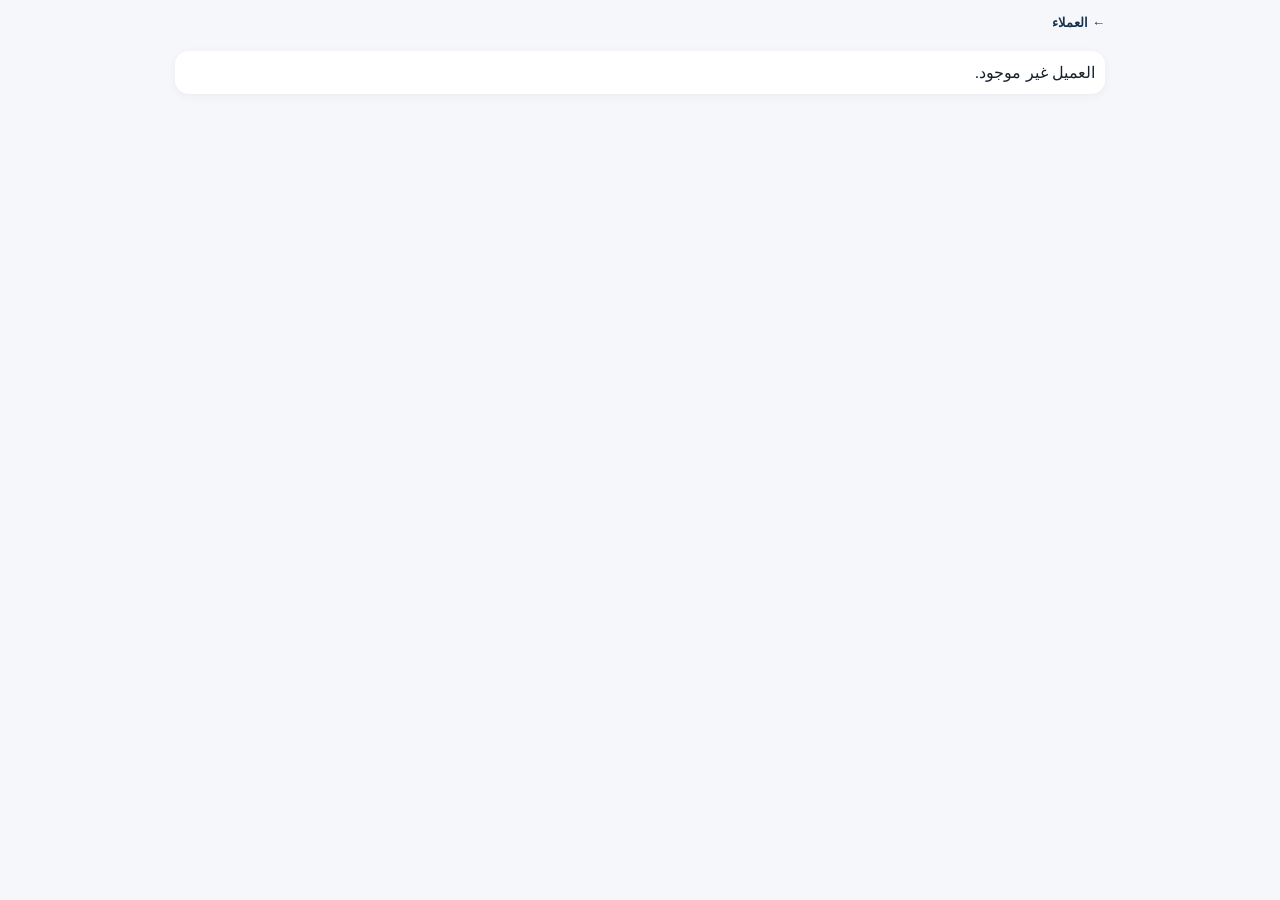
==== customer.html @ 2e3c874b "Add files via upload" ====
<!doctype html><html lang="ar" dir="rtl"><head><meta charset="utf-8"><meta name="viewport" content="width=device-width,initial-scale=1"><meta name="theme-color" content="#001b4d"><link rel="manifest" href="manifest.json?v=11.4.1"><link rel="icon" type="image/png" sizes="192x192" href="icon-192-v11-4-1.png"><link rel="apple-touch-icon" href="icon-192-v11-4-1.png"><title>ملف العميل 360°</title><link rel="stylesheet" href="style.css"></head><body><main class="page"><a class="back" href="customers.html">← العملاء</a><div id="customerProfile"></div></main><script src="notif-shared.js"></script><script src="app.js"></script><script src="workshop-mini-enhancements.js"></script></body></html>
---- style.css ----
*{box-sizing:border-box}body{margin:0;font-family:Arial,sans-serif;background:#f5f7fa;color:#18212b}header{background:linear-gradient(135deg,#17324d,#245a7a);color:#fff;padding:20px}.brand{max-width:950px;margin:auto;display:flex;gap:12px;align-items:center}.brand-logo{width:44px;height:44px;border-radius:11px;flex:0 0 auto;display:block}.brand h1{margin:0;font-size:24px}.brand p{margin:4px 0 0;opacity:.85}main{max-width:950px;margin:auto;padding:16px}.page{max-width:950px}.back{display:inline-block;margin-bottom:12px;color:#17324d;text-decoration:none;font-weight:bold}.page-head,.dash-head{display:flex;align-items:center;justify-content:space-between;gap:10px}.grid{display:grid;grid-template-columns:repeat(2,1fr);gap:12px;margin-top:14px}.card,.panel,.report,.dashboard,.profile,.item,.form{background:#fff;border-radius:14px;box-shadow:0 2px 10px #0000000d}.card{display:flex;flex-direction:column;text-align:center;align-items:center;gap:10px;padding:20px 12px;text-decoration:none;color:inherit;box-shadow:0 4px 14px #00000014;transition:transform .12s,box-shadow .12s}.card:hover{transform:translateY(-2px);box-shadow:0 8px 20px #00000022}.card:active{transform:scale(.98)}.card i{font-style:normal;font-size:28px;flex:0 0 auto;width:58px;height:58px;display:flex;align-items:center;justify-content:center;background:#eef3f7;border-radius:16px}.card-full{grid-column:1/-1;flex-direction:row;text-align:right}.card-accent-blue i{background:linear-gradient(135deg,#3a7bd5,#2a5298);color:#fff}.card-accent-teal i{background:linear-gradient(135deg,#11998e,#2fce7a);color:#fff}.card-accent-orange i{background:linear-gradient(135deg,#f7971e,#e85d04);color:#fff}.card-accent-green i{background:linear-gradient(135deg,#3a7d1f,#8bc34a);color:#fff}.card-accent-purple i{background:linear-gradient(135deg,#7b2ff7,#4a00e0);color:#fff}
.card-accent-gold i{background:linear-gradient(135deg,#e8a13a,#c77d0e);color:#fff}
.treasury-balance{background:linear-gradient(135deg,#17324d,#0c1c2c);color:#fff;border-radius:14px;padding:18px;text-align:center;margin-bottom:14px}
.treasury-balance span{display:block;font-size:13px;opacity:.8;margin-bottom:4px}
.treasury-balance b{font-size:28px}
.treasury-balance.negative{background:linear-gradient(135deg,#8a1f1f,#4d0e0e)}
.treasury-actions{background:#f7f9fb;border-radius:10px;padding:10px;margin-bottom:14px}
.treasury-actions .actions{display:flex;gap:8px;margin-top:8px}
.treasury-actions .actions button{flex:1}
.treasury-list-title{margin:14px 0 8px;font-size:15px}
.treasury-row{display:grid;grid-template-columns:1fr auto auto;align-items:center;gap:8px;background:#fff;border:1px solid #e2e6eb;border-radius:10px;padding:10px 12px;margin-bottom:8px}
.treasury-row-main{display:flex;flex-direction:column;gap:2px;min-width:0}
.treasury-row-main small{color:#687583;font-size:11px}
.treasury-row-amount{font-weight:bold;white-space:nowrap}
.treasury-row-amount.in{color:#1e8a4c}
.treasury-row-amount.out{color:#b3261e}
.treasury-row-actions{display:flex;gap:4px}.card-text{min-width:0;flex:1 1 auto}.card b{font-size:17px;display:block;margin-bottom:2px}.card span{color:#687583;line-height:1.5;font-size:13px}.dashboard,.report{padding:14px;margin-bottom:14px}.stats{display:grid;grid-template-columns:repeat(4,1fr);gap:8px}.stat{background:#f6f8fa;border-radius:10px;padding:10px}.stat b{display:block;font-size:18px}.stat span{font-size:12px;color:#687583}.primary,.secondary,.icon-btn{border:0;border-radius:9px;padding:11px 14px;cursor:pointer;text-decoration:none;font-weight:bold;font-family:inherit}.primary{background:#17324d;color:#fff}.secondary,.icon-btn{background:#e9eef3;color:#18212b}.form{padding:15px;margin:14px 0}.form-grid{display:grid;grid-template-columns:repeat(2,1fr);gap:10px}.form-grid .wide{grid-column:1/-1}label{display:grid;gap:5px;font-weight:bold;font-size:14px}small{font-weight:normal;color:#75808a}input,select,textarea{width:100%;padding:11px;border:1px solid #d3dae1;border-radius:8px;font:inherit;background:#fff}textarea{min-height:70px;resize:vertical}.actions{display:grid;grid-template-columns:1fr 1fr;gap:8px;margin-top:12px}.search{margin:10px 0}.item{padding:14px;margin:9px 0}.item-head{display:flex;justify-content:space-between;gap:8px;align-items:center}.badge{background:#edf1f4;border-radius:20px;padding:4px 9px;font-size:12px}.profile{padding:16px}.profile-grid,.calc-grid{display:grid;grid-template-columns:repeat(2,1fr);gap:9px}.kv{background:#f7f9fb;border-radius:9px;padding:10px}.kv b{display:block;color:#6b7783;font-size:12px;margin-bottom:3px}.calc,.parts-box,.panel{background:#f7f9fb;border-radius:11px;padding:12px;margin-top:12px}.part-add{display:grid;grid-template-columns:2fr 1fr auto;gap:8px}.part-row{display:grid;grid-template-columns:2fr 1fr 1fr auto;gap:7px;align-items:center;margin-top:7px}.filters{display:grid;grid-template-columns:2fr 1fr;gap:8px}.settings-grid{display:grid;grid-template-columns:repeat(2,1fr);gap:12px}.panel{background:#fff}.inline{display:grid;grid-template-columns:1fr auto;gap:7px}.setting-row{display:flex;justify-content:space-between;gap:7px;align-items:center;padding:8px 0;border-bottom:1px solid #edf0f2}.hidden{display:none}.notice{background:#fff3cd;padding:12px;border-radius:9px}.hint{color:#687583;font-size:13px}.photo{max-width:180px;max-height:160px;border-radius:10px;margin-top:8px}.danger{color:#a11}.success{color:#18794e}.money{font-weight:bold;font-size:18px}@media(max-width:650px){.form-grid,.stats,.settings-grid,.profile-grid,.calc-grid{grid-template-columns:1fr}.actions{grid-template-columns:1fr}.filters{grid-template-columns:1fr}.part-add{grid-template-columns:1fr 1fr}.part-row{grid-template-columns:1fr 1fr}.page-head{align-items:flex-start}}

.address-note{background:#f1f5f8;border-radius:8px;padding:8px;font-size:13px;color:#657381;margin:6px 0}.compact-actions{display:flex;gap:6px;flex-wrap:wrap;align-items:center}.village-box{display:flex;gap:6px;flex-wrap:wrap;padding:8px 0}.village-chip{background:#eef3f7;border-radius:18px;padding:5px 8px;font-size:12px}.village-chip button{border:0;background:transparent;cursor:pointer}.compact-stats{display:grid;grid-template-columns:repeat(2,1fr);gap:6px}.compact-stats .stat{padding:7px;display:flex;align-items:center;justify-content:space-between;gap:6px;text-decoration:none;color:inherit}a.stat{cursor:pointer}.compact-stats .stat b{font-size:15px}.compact-stats .stat span{font-size:11px}.month-table{width:100%;border-collapse:collapse;font-size:13px}.month-table td{padding:7px 6px;border-bottom:1px solid #edf0f2}.month-table td:last-child{text-align:left;font-weight:bold}
.report-click-hint{margin:0 0 8px}
.report-row-clickable{cursor:pointer}
.report-row-clickable:active{opacity:.7}
.report-row-clickable td:first-child{position:relative}
.report-row-clickable td:first-child::after{content:"›";float:left;color:#9aa7b2;font-weight:bold}
.report-detail{margin-top:10px;background:#eef3f7;border-radius:10px;padding:10px}
.report-detail-head{display:flex;align-items:center;justify-content:space-between;gap:8px;margin-bottom:6px}
.report-detail-note{margin-bottom:6px}
.report-detail-list{display:grid;gap:6px;max-height:320px;overflow:auto}
.report-detail-row{display:flex;justify-content:space-between;align-items:center;gap:8px;background:#fff;border-radius:8px;padding:8px 10px;text-decoration:none;color:inherit;font-size:13px}
.report-detail-row.total-row{font-weight:bold;background:#dfe9f2}
.report-mode-toggle{display:flex;gap:6px;margin-bottom:8px;flex-wrap:wrap}
.profile-title{unicode-bidi:plaintext;white-space:normal!important;overflow:visible!important;text-overflow:clip!important;word-break:break-word;max-width:100%!important;line-height:1.25}
.quick-add{background:#eef6ff;border:1px dashed #9fc4e8;border-radius:10px;padding:12px;margin:2px 0 10px;animation:quickAddIn .15s ease-out}
.quick-add h3{margin:0 0 8px;font-size:14px;color:#17324d}
@keyframes quickAddIn{from{opacity:0;transform:translateY(-4px)}to{opacity:1;transform:translateY(0)}}
.select-add{display:grid;grid-template-columns:1fr auto;gap:6px}
.quick-add-btn.quick-add-open{background:#fde2e2;color:#a11}
.report-range{margin-bottom:6px}
.expense-panel{margin-top:14px;border-top:1px solid #edf0f2;padding-top:10px}
.expense-panel summary{cursor:pointer;font-weight:bold;font-size:14px}
.expense-form{margin-top:8px}
.expense-save{margin-top:8px}
.expense-subtitle{font-size:13px;margin:12px 0 6px}
.expense-row{display:grid;grid-template-columns:70px 1fr auto auto auto;gap:8px;align-items:center;background:#f7f9fb;border-radius:8px;padding:7px 8px;margin-top:6px;font-size:12px}
.expense-note{color:#687583;overflow:hidden;text-overflow:ellipsis;white-space:nowrap}

.profile-title{font-size:21px;line-height:1.15;margin:0;white-space:nowrap;overflow:hidden;text-overflow:ellipsis;max-width:55vw}.section-actions{display:flex;gap:6px;align-items:center;justify-content:flex-end;flex-wrap:wrap}.small-btn{padding:7px 9px;font-size:12px;border-radius:8px}.profile .page-head{margin-bottom:10px}.month-table{border-collapse:separate;border-spacing:0 3px}.month-table tr{background:#f7f9fb}.month-table td{padding:8px 9px;border:0}.month-table td:first-child{border-radius:8px 0 0 8px}.month-table td:last-child{border-radius:0 8px 8px 0;text-align:left;min-width:100px}.report .month-table{max-width:560px;margin:auto}.report .month-table td{padding:6px 8px}.report{padding:10px}.compact-stats .stat{min-height:38px}.compact-stats{max-width:600px;margin:auto}.form .page-head{margin-bottom:8px}.form{scroll-margin-top:10px}@media(max-width:650px){.profile-title{font-size:19px;max-width:48vw}.section-actions{gap:4px}.small-btn{padding:6px 8px;font-size:11px}.compact-stats{grid-template-columns:repeat(2,1fr)}}

/* v3.1 compact mobile/work-order improvements */
.request-one-page{padding:12px}.request-top{display:flex;justify-content:space-between;align-items:center;gap:8px;margin-bottom:8px}.request-title{font-size:18px!important;max-width:none}.mini-action{padding:6px 9px!important;font-size:11px!important;border-radius:7px!important}.request-grid{display:grid;grid-template-columns:repeat(2,minmax(0,1fr));gap:6px}.request-grid .kv{padding:7px 8px;min-height:0;font-size:13px}.request-grid .kv b{font-size:10px;margin-bottom:2px}.request-wide{grid-column:1/-1}.request-account,.request-parts{background:#f7f9fb;border-radius:9px;padding:8px}.request-account h3,.request-parts h3{margin:0 0 5px;font-size:14px}.request-account{grid-column:1}.request-parts{grid-column:2}.compact-money{font-size:11px!important}.compact-money td{padding:4px 6px!important}.compact-money td:last-child{min-width:70px!important}.total-row{font-weight:bold}.compact-part{grid-template-columns:1fr auto auto!important;font-size:12px;margin-top:4px!important;background:#fff;border-radius:7px;padding:5px 6px}.empty-inline{font-size:12px;color:#6b7783;padding:4px 0}.request-part-add{grid-template-columns:minmax(0,1fr) 55px auto!important;margin-top:7px}.request-part-add select,.request-part-add input{padding:7px;font-size:11px}.request-part-add button{white-space:nowrap}.request-one-page .compact-actions{gap:4px}.request-one-page .badge{font-size:10px;padding:3px 7px}.profile-title{font-size:18px;max-width:100%;white-space:nowrap;overflow:hidden;text-overflow:ellipsis}.profile .page-head{gap:6px}.compact-actions .primary,.compact-actions .secondary{padding:7px 9px;font-size:11px}.month-table td{padding:5px 7px}.report .month-table{font-size:12px}.dashboard{padding:9px}.dash-head h2{font-size:17px}.grid{gap:9px}.card{padding:15px 10px;gap:8px}.card i{font-size:24px;width:48px;height:48px}.card b{font-size:13px}.card span{font-size:11px}.card-full{flex-direction:row;text-align:right;padding:14px 16px}.item{padding:10px;margin:6px 0}.item-head{gap:5px}.item-head b{font-size:14px}.back{font-size:13px}.page{padding:10px}.page-head h1{font-size:20px;margin:0}.section-actions{gap:4px}.small-btn{padding:6px 8px;font-size:11px}.form{padding:10px}.form-grid{gap:7px}.form-grid label{font-size:12px}.form-grid input,.form-grid select,.form-grid textarea{padding:8px;font-size:12px}.actions{gap:6px}.actions button{padding:8px;font-size:12px}
@media(max-width:650px){.request-grid{grid-template-columns:repeat(2,minmax(0,1fr));gap:5px}.request-account,.request-parts{grid-column:1/-1}.request-parts{display:block}.request-part-add{grid-template-columns:minmax(0,1fr) 48px!important}.request-part-add button{grid-column:1/-1;width:100%}.request-top{align-items:flex-start}.request-title{font-size:17px!important}.profile-title{font-size:17px;max-width:43vw}.compact-actions .primary,.compact-actions .secondary{padding:6px 8px;font-size:10px}.request-one-page .kv{font-size:12px}.request-one-page .kv b{font-size:9px}.request-one-page .request-account,.request-one-page .request-parts{padding:7px}.request-one-page h3{font-size:13px}.compact-part{font-size:11px}.report .month-table td{padding:4px 5px}}

/* v3.2: slightly larger, clean mobile typography + payment/parts controls */
body{font-size:16px;line-height:1.45}
button,input,select,textarea{font-size:inherit}
.pay-close-btn{width:100%;margin-top:8px;padding:9px 10px;border:0;border-radius:8px;background:#17324d;color:#fff;font-weight:bold;cursor:pointer;font-family:inherit}
.request-part-add input{max-width:80px}
@media(max-width:650px){
  .request-one-page .kv{font-size:13px}
  .request-one-page .kv b{font-size:10px}
  .request-one-page h3{font-size:14px}
  .compact-part{font-size:12px}
  .request-part-add select,.request-part-add input{font-size:12px;padding:8px}
  .mini-action{font-size:11px!important;padding:7px 9px!important}
  .hint{font-size:12px}
  .profile-title{font-size:18px;max-width:48vw}
  .page-head h1{font-size:21px}
}

/* v3.2: slightly larger, clean typography + payment/parts controls */
body{font-size:16px;line-height:1.45}
button,input,select,textarea{font-size:inherit}
.pay-close-btn{width:100%;margin-top:8px;padding:9px 10px;border:0;border-radius:8px;background:#17324d;color:#fff;font-weight:bold;cursor:pointer;font-family:inherit}
.request-part-add input{max-width:80px}
@media(max-width:650px){
  .request-one-page .kv{font-size:13px}
  .request-one-page .kv b{font-size:10px}
  .request-one-page h3{font-size:14px}
  .compact-part{font-size:12px}
  .request-part-add select,.request-part-add input{font-size:12px;padding:8px}
  .mini-action{font-size:11px!important;padding:7px 9px!important}
  .hint{font-size:12px}
  .profile-title{font-size:18px;max-width:48vw}
  .page-head h1{font-size:21px}
}

/* v3.3: scheduling + workshop workflow */
.schedule-panel,.workshop-track{background:#f7f9fb;border-radius:10px;padding:9px;margin:9px 0}.schedule-head{display:flex;justify-content:space-between;gap:8px;align-items:center;margin-bottom:6px;font-size:13px}.schedule-head span{color:#687583;font-size:12px}.schedule-table{display:grid;gap:4px}.schedule-row{display:grid;grid-template-columns:90px 55px 1fr;gap:6px;align-items:center;background:#fff;border-radius:7px;padding:6px 8px;font-size:12px}.schedule-header{background:#e9eef3;font-weight:bold;color:#687583}.schedule-row a{font-weight:bold;margin-left:4px}.schedule-empty{font-size:12px;color:#687583;text-align:center}.workshop-track{grid-column:1/-1}.workshop-track h3{margin:0 0 6px;font-size:14px}.workshop-state{display:flex;justify-content:space-between;align-items:center;gap:8px;background:#fff;border-radius:8px;padding:7px 8px;margin-bottom:6px}.workshop-state small{color:#687583}.workshop-actions{display:flex;gap:5px;flex-wrap:wrap}.active-track{background:#17324d;color:#fff}.workshop-pull{margin-top:7px}.workshop-badge{display:inline-block;margin:4px 0}.filters{grid-template-columns:2fr 1fr 1fr}
@media(max-width:650px){.schedule-row{grid-template-columns:68px 42px 1fr;font-size:11px}.schedule-head{font-size:12px}.workshop-actions .mini-action{flex:1 1 auto}.filters{grid-template-columns:1fr}.workshop-track{padding:7px}.workshop-track h3{font-size:13px}}

.settings-anchor,#reportSection{scroll-margin-top:20px}.settings-grid{align-items:start}.setting-list-panel{min-width:0}.setting-list-panel .setting-row{gap:6px}.mini-action{font-size:12px!important;padding:7px 9px!important;white-space:nowrap}.page-head h1{font-size:21px}.profile-title{font-size:19px;white-space:nowrap;overflow:hidden;text-overflow:ellipsis}.compact-actions{gap:5px}.settings-grid .panel{margin:0}.setting-list-panel h2{font-size:17px}.setting-list-panel .hint{font-size:12px}
.village-row{display:flex;align-items:center;gap:8px;flex-wrap:wrap;padding:7px 0;border-bottom:1px solid rgba(255,255,255,.06)}
.village-order{display:inline-flex;align-items:center}
.order-number{width:54px;min-width:54px;padding:7px 5px;text-align:center;border-radius:9px;border:1px solid #c9d2da;background:#fff;color:#18212b;font-size:15px}
.village-name{flex:1;min-width:120px}
/* ترتيب الإعدادات بالسحب والإفلات */
.drag-hint{font-size:12px;color:#687583;background:#f6f8fa;border-radius:8px;padding:7px 9px;margin:8px 0}.drag-item{position:relative;transition:transform .12s,background .12s,box-shadow .12s}.drag-handle{display:inline-flex;align-items:center;justify-content:center;width:28px;min-width:28px;height:28px;border-radius:7px;background:#eef3f7;color:#526170;cursor:grab;font-size:18px;font-weight:bold;touch-action:none;user-select:none}.drag-handle:active{cursor:grabbing}.drag-item.dragging{opacity:.55;box-shadow:0 0 0 2px #17324d33 inset}.drag-item.drag-over{background:#eaf2f8;border-radius:9px;box-shadow:0 0 0 2px #17324d55 inset}.setting-name{flex:1;min-width:0}.type-options{margin:3px 0 8px;padding-right:38px}.sortable-list{display:grid;gap:2px}.village-row{width:100%;}.village-row .village-name{flex:1;min-width:80px}.village-row .order-number,.setting-row .order-number{width:48px;min-width:48px}.setting-row .compact-actions{justify-content:flex-start}@media(max-width:650px){.drag-handle{width:32px;min-width:32px;height:32px}.drag-hint{font-size:11px}.setting-row,.village-row{padding:7px 0}.setting-name{font-size:13px}.type-options{padding-right:40px}}

/* V11.2.1: actions occupy a dedicated left column; never cover record data */
.record-card{display:grid!important;grid-template-columns:96px minmax(0,1fr);gap:12px;align-items:start;direction:ltr;min-height:104px;overflow:hidden}
.record-card>.record-main{direction:rtl;min-width:0}
.card-side-actions{position:static!important;grid-column:1;grid-row:1;display:flex;flex-direction:column;gap:6px;align-items:stretch;width:auto;direction:rtl}
.card-side-actions .small-btn{width:100%;text-align:center;box-sizing:border-box}
.record-card .record-main>*{min-width:0}
.danger-btn{background:#8f1d2c!important;color:#fff!important;border:0;border-radius:8px;padding:7px 10px;font:inherit;cursor:pointer}.danger-btn:hover{filter:brightness(1.08)}.danger-strong{background:#b00020!important}.danger-panel{border:1px solid #d7a3aa!important}.delete-actions{display:grid;grid-template-columns:repeat(2,minmax(0,1fr));gap:8px}.delete-actions .danger-btn{width:100%}
@media(max-width:650px){.record-card{grid-template-columns:82px minmax(0,1fr);gap:9px;min-height:100px}.card-side-actions{gap:5px}.card-side-actions .small-btn{font-size:10px!important;padding:6px 5px!important}.delete-actions{grid-template-columns:1fr}}

/* V11.1 PWA install control */
#installAppBtn{margin-inline-start:auto;white-space:nowrap;align-self:center}
header{display:flex;align-items:center;justify-content:space-between;gap:12px}
@media (max-width:600px){#installAppBtn{font-size:.86rem;padding:9px 12px}.brand h1{font-size:1.45rem}.brand p{font-size:.9rem}}

.inline-status{border:1px solid #ccd6e0;border-radius:8px;padding:4px 8px;background:#fff;font:inherit;max-width:180px}


/* =========================================================
   V11.2.6 — Simple / uncluttered section views
   ========================================================= */
.simple-home{margin-top:12px}
.simple-summary-title{display:flex;align-items:center;justify-content:space-between;gap:10px;padding:4px 2px 10px;font-size:16px}
.simple-summary-title span{font-size:12px;color:#687583}
.simple-stat-grid{display:grid;grid-template-columns:repeat(2,minmax(0,1fr));gap:8px}
.bucket-group-label{font-size:12px;color:#687583;margin:12px 2px 6px;font-weight:bold}
.simple-stat{display:grid;grid-template-columns:auto 1fr auto;grid-template-rows:auto auto;align-items:center;gap:0 8px;background:#fff;border:1px solid #e2e6eb;border-radius:12px;padding:10px 11px;font:inherit;text-align:right;cursor:pointer;color:inherit}
.simple-stat:active{opacity:.8}
.simple-stat span{grid-row:1/3;font-size:22px;color:#3a5a78;display:flex;align-items:center;justify-content:center}
.simple-stat span svg{width:24px;height:24px}
.simple-stat b{font-size:12px;white-space:nowrap;overflow:hidden;text-overflow:ellipsis}
.simple-stat strong{font-size:18px;text-align:left}
.simple-stat small{grid-column:2;color:#687583;font-size:11px}
.simple-main-actions{display:flex;gap:8px;align-items:center;flex-wrap:wrap;margin-top:10px}
.simple-tile{border:1px solid #dfe4e9;background:#fff;color:#18212b;border-radius:12px;min-height:82px;padding:10px 8px;display:flex;flex-direction:column;align-items:center;justify-content:center;gap:4px;font-family:inherit;cursor:pointer;box-shadow:0 1px 4px #0000000a}
.simple-tile span{font-size:24px;line-height:1}
.simple-tile span svg{width:24px;height:24px}
.simple-tile b{font-size:12px}
.simple-tile:hover{transform:translateY(-1px)}
.simple-tile.primary-tile{background:#17324d;color:#fff;border-color:#17324d}
.simple-action-link{padding:9px 11px;border-radius:9px;background:#eef2f5;color:#18212b;text-decoration:none;font-size:12px;font-weight:bold}
.simple-empty{padding:14px;text-align:center;color:#687583;background:#f7f9fb;border-radius:10px;font-size:13px}
.simple-stock-alert{display:block;width:100%;text-align:right;background:#fff3cd;color:#7a5b00;border:none;border-radius:9px;padding:8px 10px;font-size:12px;margin-bottom:8px;font:inherit;cursor:pointer}
.simple-stock-alert:active{opacity:.8}
.simple-order-grid{display:grid;grid-template-columns:repeat(3,minmax(0,1fr));gap:8px}
.simple-order-grid .simple-tile{min-height:86px}
.route-summary{margin-top:12px;background:#fff;border:1px solid #e2e6eb;border-radius:12px;padding:10px}
.route-day{border-top:1px solid #edf0f2;padding-top:8px;margin-top:8px}
.route-day-title{display:flex;justify-content:space-between;gap:8px;font-size:13px}
.route-day-title span{color:#687583;font-size:11px}
.route-center{margin-top:7px;background:#f7f9fb;border-radius:9px;padding:8px}
.route-group{margin-top:6px}
.route-group-title{display:flex;justify-content:space-between;gap:8px;font-size:12px;font-weight:bold;color:#3a4a58;padding:2px 2px 4px}
.route-group-title span{color:#687583;font-weight:normal}
.route-center>b{font-size:12px}
.route-village{margin-top:5px;padding-top:5px;border-top:1px solid #e9edf0}
.route-village-head{display:flex;justify-content:space-between;gap:8px;align-items:center}
.route-village-head span{font-size:12px;color:#3a4a58}
.route-village-head strong{font-size:12px}
.route-order-link{display:block;font-weight:bold;color:#17324d;text-decoration:none;font-size:12px;padding:3px 0}
.simple-list-head{display:flex;align-items:center;justify-content:space-between;gap:8px;margin:12px 0 8px}
.simple-list-head>div{display:grid;gap:2px}
.simple-list-head small{font-size:11px;color:#687583}
.simple-record{display:grid;grid-template-columns:42px minmax(0,1fr) auto;gap:9px;align-items:center;background:#fff;border:1px solid #e2e6eb;border-radius:11px;padding:9px 10px;margin:7px 0}
.simple-record-icon{width:38px;height:38px;border-radius:10px;background:#f0f3f6;display:flex;align-items:center;justify-content:center;font-size:20px;color:#3a5a78}
.simple-record-icon svg{width:22px;height:22px}
.simple-record-main{min-width:0;display:grid;gap:2px}
.simple-record-main a{color:inherit;text-decoration:none}
.simple-record-main b{font-size:13px}
.simple-record-main span{font-size:12px;white-space:nowrap;overflow:hidden;text-overflow:ellipsis}
.simple-record-main small{font-size:11px;color:#687583;white-space:nowrap;overflow:hidden;text-overflow:ellipsis}
.simple-record-actions{display:flex;gap:5px;align-items:center}
.simple-record-side{display:grid;justify-items:end;gap:3px}
.simple-record-side>b{font-size:12px}
.simple-status{display:inline-block;background:#eef2f5;color:#42505c;border-radius:14px;padding:4px 7px;font-size:10px;white-space:nowrap}
.simple-status.closed{background:#e5f5ec;color:#18794e}
.deposit-chip{color:#8a6116;font-size:10px;white-space:nowrap}
.simple-qty{min-width:34px;text-align:center;font-weight:bold;font-size:13px}
.simple-qty.low{color:#a11}
@media(max-width:650px){
  .simple-order-grid{grid-template-columns:repeat(2,minmax(0,1fr))}
  .simple-stat-grid{gap:6px}
  .simple-stat{padding:8px}
  .simple-tile{min-height:76px}
  .simple-tile span{font-size:22px}
  .simple-tile b{font-size:11px}
  .simple-record{grid-template-columns:36px minmax(0,1fr) auto;gap:7px;padding:8px}
  .simple-record-icon{width:34px;height:34px;font-size:18px}
  .simple-record-icon svg{width:19px;height:19px}
  .simple-record-main b{font-size:12px}
  .simple-record-main span{font-size:11px}
  .simple-record-main small{font-size:10px}
  .simple-record-actions .small-btn{font-size:10px!important;padding:6px 7px!important}
  .simple-record-side{gap:2px}
  .simple-record-side>b{font-size:10px}
  .simple-status{font-size:9px;padding:3px 6px}
}
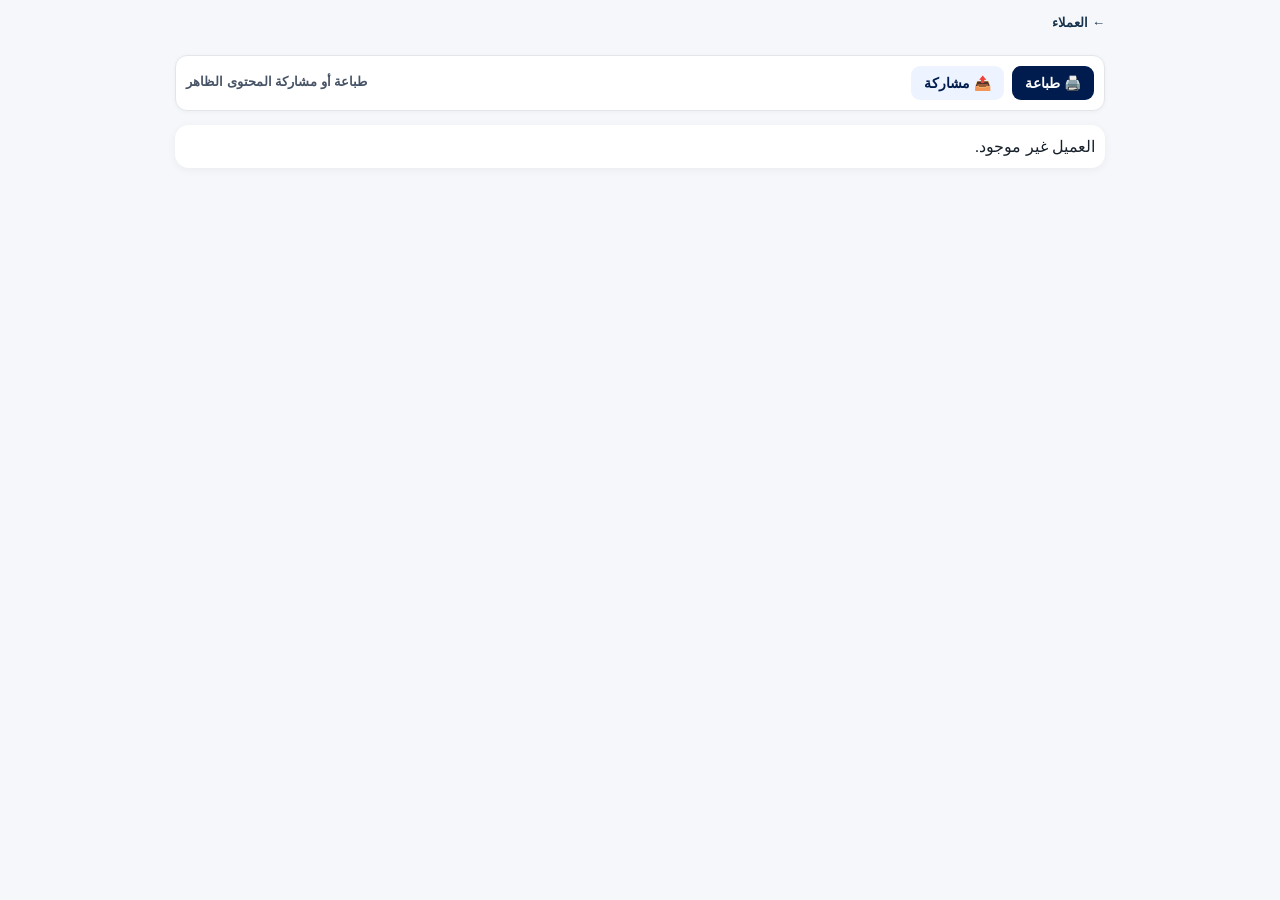
==== commit 83c3e6c4: "Add files via upload" ====
--- a/customer.html
+++ b/customer.html
@@ -1 +1 @@
-<!doctype html><html lang="ar" dir="rtl"><head><meta charset="utf-8"><meta name="viewport" content="width=device-width,initial-scale=1"><meta name="theme-color" content="#001b4d"><link rel="manifest" href="manifest.json?v=11.4.1"><link rel="icon" type="image/png" sizes="192x192" href="icon-192-v11-4-1.png"><link rel="apple-touch-icon" href="icon-192-v11-4-1.png"><title>ملف العميل 360°</title><link rel="stylesheet" href="style.css"></head><body><main class="page"><a class="back" href="customers.html">← العملاء</a><div id="customerProfile"></div></main><script src="notif-shared.js"></script><script src="app.js"></script><script src="workshop-mini-enhancements.js"></script></body></html>+<!doctype html><html lang="ar" dir="rtl"><head><meta charset="utf-8"><meta name="viewport" content="width=device-width,initial-scale=1"><meta name="theme-color" content="#001b4d"><link rel="manifest" href="manifest.json?v=11.4.1"><link rel="icon" type="image/png" sizes="192x192" href="icon-192-v11-4-1.png"><link rel="apple-touch-icon" href="icon-192-v11-4-1.png"><title>ملف العميل 360°</title><link rel="stylesheet" href="style.css"><link rel="stylesheet" href="print-share.css"></head><body><main class="page"><a class="back" href="customers.html">← العملاء</a><div id="customerProfile"></div></main><script src="notif-shared.js"></script><script src="app.js"></script><script src="workshop-mini-enhancements.js"></script><script src="print-share.js"></script></body></html>
--- a/print-share.css
+++ b/print-share.css
@@ -0,0 +1,9 @@
+.print-share-toolbar{display:flex;gap:8px;flex-wrap:wrap;align-items:center;margin:10px 0 14px;padding:10px;background:#fff;border:1px solid #e2e6eb;border-radius:12px;box-shadow:0 1px 4px rgba(0,0,0,.04)}
+.print-share-toolbar .ps-btn{border:0;border-radius:9px;padding:9px 13px;font-weight:700;cursor:pointer;font-size:14px}
+.print-share-toolbar .ps-print{background:#001b4d;color:#fff}.print-share-toolbar .ps-share{background:#eef4ff;color:#001b4d}.print-share-toolbar .ps-home{background:#f5f6f8;color:#344054;text-decoration:none}
+.print-share-title{font-weight:800;margin-inline-start:auto;color:#475467;font-size:13px}
+.report-page .report-section{margin:12px 0}.report-filters{display:grid;grid-template-columns:repeat(4,minmax(0,1fr));gap:10px}.report-filter-actions{display:flex;gap:8px;flex-wrap:wrap;margin-top:10px}.report-cards{display:grid;grid-template-columns:repeat(4,minmax(0,1fr));gap:10px}.report-card{background:#fff;border:1px solid #e2e6eb;border-radius:12px;padding:13px;box-shadow:0 1px 4px rgba(0,0,0,.04)}.report-card b{display:block;font-size:20px;margin-top:5px}.report-card span{color:#667085;font-size:12px}.report-table-wrap{overflow:auto}.report-table-full{width:100%;border-collapse:collapse;background:#fff}.report-table-full th,.report-table-full td{padding:9px 8px;border-bottom:1px solid #edf0f3;text-align:right;white-space:nowrap}.report-table-full th{background:#f7f8fa;font-size:13px}.report-table-full a{font-weight:700;text-decoration:none}.report-section-head{display:flex;align-items:center;justify-content:space-between;gap:10px;margin-bottom:10px}.report-section-head h2{margin:0}.report-mini-grid{display:grid;grid-template-columns:repeat(2,minmax(0,1fr));gap:10px}.report-list{background:#fff;border:1px solid #e2e6eb;border-radius:12px;overflow:hidden}.report-list-row{display:flex;justify-content:space-between;gap:10px;padding:10px;border-bottom:1px solid #edf0f3}.report-list-row:last-child{border-bottom:0}.report-list-row span{color:#475467}.report-muted{color:#667085}.report-empty{padding:18px;text-align:center;color:#667085;background:#fff;border:1px dashed #d0d5dd;border-radius:12px}.report-total{font-weight:800;background:#f7f8fa}.report-badge{display:inline-block;padding:3px 7px;border-radius:999px;background:#eef4ff;font-size:12px}.report-danger{background:#fff1f0}.report-good{background:#effaf0}
+@media(max-width:800px){.report-filters,.report-cards{grid-template-columns:repeat(2,minmax(0,1fr))}.report-mini-grid{grid-template-columns:1fr}.print-share-title{width:100%;margin:0}}
+@media(max-width:480px){.report-filters,.report-cards{grid-template-columns:1fr}.print-share-toolbar .ps-btn{flex:1}}
+@media print{.print-share-toolbar,.back,button,a.back,.section-actions,.compact-actions,.card-side-actions,.actions,form,.quick-add,.expense-panel,.report-filter-actions,.no-print{display:none!important}body{background:#fff!important}.page,main{max-width:none!important;padding:0!important;margin:0!important}.report-card,.panel,.item,.profile,.report-list,.report-table-full{box-shadow:none!important}.report-section{break-inside:avoid}.print-only-title{display:block!important}}
+.print-only-title{display:none}
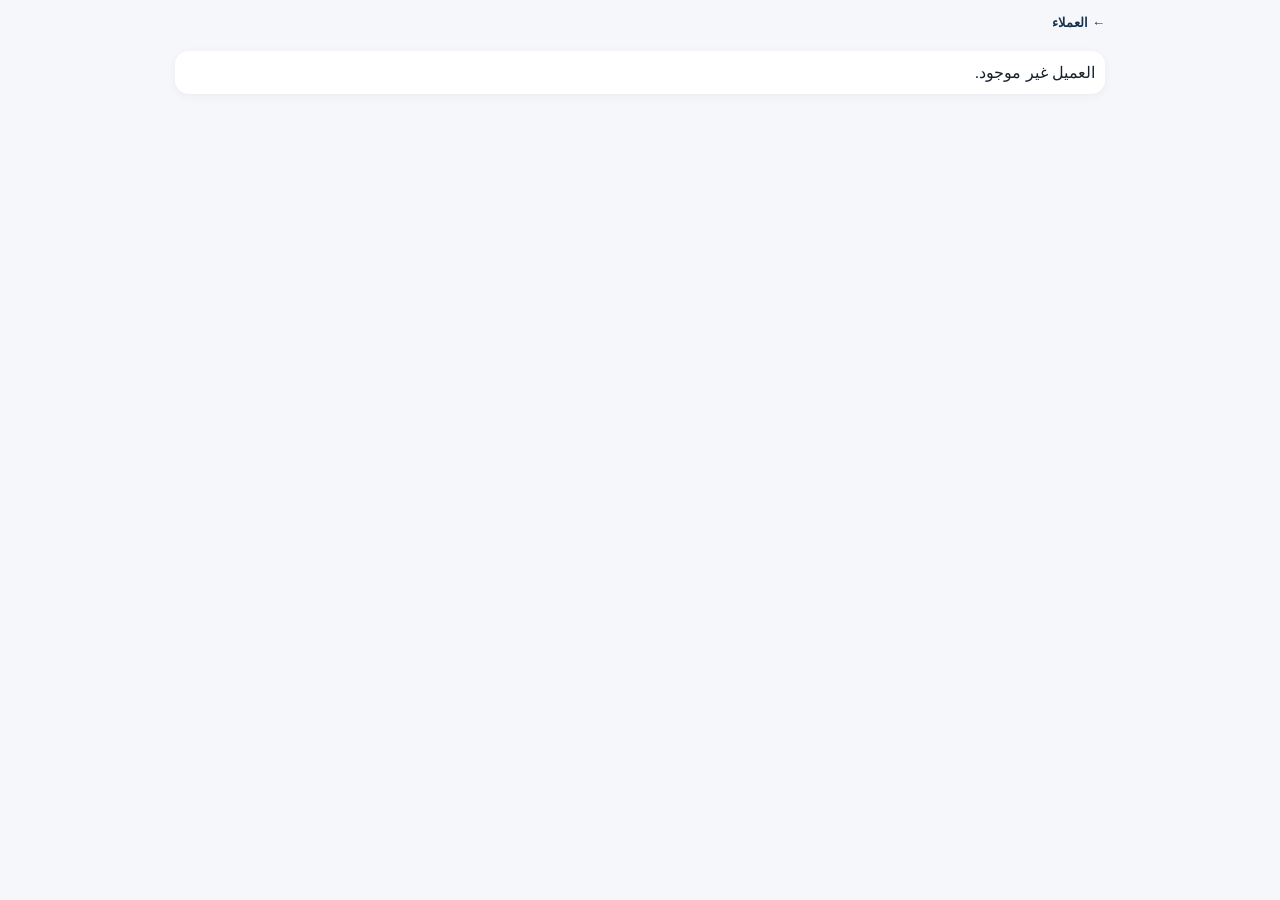
==== commit a4da1dc1: "Add files via upload" ====
--- a/customer.html
+++ b/customer.html
@@ -1 +1,2 @@
-<!doctype html><html lang="ar" dir="rtl"><head><meta charset="utf-8"><meta name="viewport" content="width=device-width,initial-scale=1"><meta name="theme-color" content="#001b4d"><link rel="manifest" href="manifest.json?v=11.4.1"><link rel="icon" type="image/png" sizes="192x192" href="icon-192-v11-4-1.png"><link rel="apple-touch-icon" href="icon-192-v11-4-1.png"><title>ملف العميل 360°</title><link rel="stylesheet" href="style.css"><link rel="stylesheet" href="print-share.css"></head><body><main class="page"><a class="back" href="customers.html">← العملاء</a><div id="customerProfile"></div></main><script src="notif-shared.js"></script><script src="app.js"></script><script src="workshop-mini-enhancements.js"></script><script src="print-share.js"></script></body></html>+<!doctype html><html lang="ar" dir="rtl"><head><meta charset="utf-8"><meta name="viewport" content="width=device-width,initial-scale=1"><meta name="theme-color" content="#001b4d"><link rel="manifest" href="manifest.json?v=11.4.1"><link rel="icon" type="image/png" sizes="192x192" href="icon-192-v11-4-1.png"><link rel="apple-touch-icon" href="icon-192-v11-4-1.png"><title>ملف العميل 360°</title><link rel="stylesheet" href="style.css"><link rel="stylesheet" href="print-share.css"></head><body><main class="page"><a class="back" href="customers.html">← العملاء</a><div id="customerProfile"></div></main><script src="notif-shared.js"></script>
+  <script src="shared-data.js"></script><script src="app.js"></script><script src="workshop-mini-enhancements.js"></script><script src="print-share.js"></script></body></html>
--- a/style.css
+++ b/style.css
@@ -1,4 +1,15 @@
 *{box-sizing:border-box}body{margin:0;font-family:Arial,sans-serif;background:#f5f7fa;color:#18212b}header{background:linear-gradient(135deg,#17324d,#245a7a);color:#fff;padding:20px}.brand{max-width:950px;margin:auto;display:flex;gap:12px;align-items:center}.brand-logo{width:44px;height:44px;border-radius:11px;flex:0 0 auto;display:block}.brand h1{margin:0;font-size:24px}.brand p{margin:4px 0 0;opacity:.85}main{max-width:950px;margin:auto;padding:16px}.page{max-width:950px}.back{display:inline-block;margin-bottom:12px;color:#17324d;text-decoration:none;font-weight:bold}.page-head,.dash-head{display:flex;align-items:center;justify-content:space-between;gap:10px}.grid{display:grid;grid-template-columns:repeat(2,1fr);gap:12px;margin-top:14px}.card,.panel,.report,.dashboard,.profile,.item,.form{background:#fff;border-radius:14px;box-shadow:0 2px 10px #0000000d}.card{display:flex;flex-direction:column;text-align:center;align-items:center;gap:10px;padding:20px 12px;text-decoration:none;color:inherit;box-shadow:0 4px 14px #00000014;transition:transform .12s,box-shadow .12s}.card:hover{transform:translateY(-2px);box-shadow:0 8px 20px #00000022}.card:active{transform:scale(.98)}.card i{font-style:normal;font-size:28px;flex:0 0 auto;width:58px;height:58px;display:flex;align-items:center;justify-content:center;background:#eef3f7;border-radius:16px}.card-full{grid-column:1/-1;flex-direction:row;text-align:right}.card-accent-blue i{background:linear-gradient(135deg,#3a7bd5,#2a5298);color:#fff}.card-accent-teal i{background:linear-gradient(135deg,#11998e,#2fce7a);color:#fff}.card-accent-orange i{background:linear-gradient(135deg,#f7971e,#e85d04);color:#fff}.card-accent-green i{background:linear-gradient(135deg,#3a7d1f,#8bc34a);color:#fff}.card-accent-purple i{background:linear-gradient(135deg,#7b2ff7,#4a00e0);color:#fff}
+.card-accent-cyan i{background:linear-gradient(135deg,#0891b2,#0e7490);color:#fff}
+.card-accent-red i{background:linear-gradient(135deg,#e11d48,#9f1239);color:#fff}
+.route-group-title{margin:16px 0 6px;font-size:15px;color:#17324d}
+.route-summary{display:grid;grid-template-columns:repeat(5,1fr);gap:8px;margin:12px 0}
+.route-summary .stat{background:#f6f8fa;border-radius:10px;padding:10px;text-align:center}
+.route-summary .stat b{display:block;font-size:16px}
+.route-summary .stat span{font-size:11px;color:#687583}
+.route-badge-done{background:#e3f6ea;color:#18794e}
+.route-badge-visited{background:#e7f0ff;color:#1f4fa3}
+.route-badge-pending{background:#fff3cd;color:#8a6d1f}
+@media(max-width:650px){.route-summary{grid-template-columns:repeat(2,1fr)}}
 .card-accent-gold i{background:linear-gradient(135deg,#e8a13a,#c77d0e);color:#fff}
 .treasury-balance{background:linear-gradient(135deg,#17324d,#0c1c2c);color:#fff;border-radius:14px;padding:18px;text-align:center;margin-bottom:14px}
 .treasury-balance span{display:block;font-size:13px;opacity:.8;margin-bottom:4px}
@@ -141,20 +152,35 @@
 .simple-stock-alert:active{opacity:.8}
 .simple-order-grid{display:grid;grid-template-columns:repeat(3,minmax(0,1fr));gap:8px}
 .simple-order-grid .simple-tile{min-height:86px}
-.route-summary{margin-top:12px;background:#fff;border:1px solid #e2e6eb;border-radius:12px;padding:10px}
-.route-day{border-top:1px solid #edf0f2;padding-top:8px;margin-top:8px}
-.route-day-title{display:flex;justify-content:space-between;gap:8px;font-size:13px}
-.route-day-title span{color:#687583;font-size:11px}
-.route-center{margin-top:7px;background:#f7f9fb;border-radius:9px;padding:8px}
-.route-group{margin-top:6px}
-.route-group-title{display:flex;justify-content:space-between;gap:8px;font-size:12px;font-weight:bold;color:#3a4a58;padding:2px 2px 4px}
-.route-group-title span{color:#687583;font-weight:normal}
-.route-center>b{font-size:12px}
-.route-village{margin-top:5px;padding-top:5px;border-top:1px solid #e9edf0}
-.route-village-head{display:flex;justify-content:space-between;gap:8px;align-items:center}
-.route-village-head span{font-size:12px;color:#3a4a58}
-.route-village-head strong{font-size:12px}
-.route-order-link{display:block;font-weight:bold;color:#17324d;text-decoration:none;font-size:12px;padding:3px 0}
+/* خط السير القادم — بطاقة مستقلة (rp- prefix خاص بيها لوحدها عشان متتعارضش مع route-summary/route-group-title بتوع صفحة route.html) */
+/* الألوان معمولة كمتغيرات CSS عشان تتغير من الإعدادات (داكن/فاتح/تلقائي حسب النظام/لون مخصص) من غير ما نلمس أي كلاس تاني */
+.rp-wrap{--rp-bg:#17181b;--rp-fg:#f2f3f5;--rp-muted:#9aa0a8;--rp-border:rgba(255,255,255,.12);--rp-link:#4d9fff;
+  margin-top:14px;background:var(--rp-bg);color:var(--rp-fg);border-radius:18px;padding:14px 16px 18px;box-shadow:0 6px 20px #0000003d}
+.rp-wrap.rp-theme-light{--rp-bg:#ffffff;--rp-fg:#18212b;--rp-muted:#687583;--rp-border:rgba(0,0,0,.1);--rp-link:#17324d;box-shadow:0 2px 12px #0000001a;border:1px solid #e5e8eb}
+@media(prefers-color-scheme:light){.rp-wrap.rp-theme-auto{--rp-bg:#ffffff;--rp-fg:#18212b;--rp-muted:#687583;--rp-border:rgba(0,0,0,.1);--rp-link:#17324d;box-shadow:0 2px 12px #0000001a;border:1px solid #e5e8eb}}
+.rp-title{display:flex;align-items:center;justify-content:space-between;gap:10px;padding-bottom:12px;margin-bottom:10px;border-bottom:1px solid var(--rp-border);font-size:16px}
+.rp-title b{font-weight:bold}
+.rp-title span{font-size:13px;color:var(--rp-muted)}
+.rp-empty{padding:16px;text-align:center;color:var(--rp-muted);font-size:13px}
+.rp-day{border-top:1px solid var(--rp-border);padding-top:10px;margin-top:10px}
+.rp-day:first-of-type{border-top:0;padding-top:0;margin-top:0}
+.rp-day-title{display:flex;justify-content:space-between;align-items:baseline;gap:8px;font-size:15px}
+.rp-day-title b{font-weight:bold}
+.rp-day-title span{color:var(--rp-muted);font-size:13px}
+.rp-group{margin-top:10px}
+.rp-group-title{display:flex;flex-direction:row-reverse;justify-content:flex-end;align-items:center;gap:6px;font-size:14px;font-weight:bold;color:var(--rp-fg);padding:2px 2px 6px}
+.rp-group-title span{color:var(--rp-muted);font-weight:normal;margin-inline-start:auto}
+.rp-center{margin-top:8px}
+.rp-center>b{display:block;font-size:15px;font-weight:bold;color:var(--rp-fg);padding:4px 0}
+.rp-village{margin-top:4px;padding:6px 0}
+.rp-village-head{display:flex;justify-content:space-between;align-items:center;gap:8px}
+.rp-village-head span{font-size:13px;color:var(--rp-fg)}
+.rp-village-head strong{font-size:13px;font-weight:normal;color:var(--rp-muted)}
+.rp-order-link{display:block;font-weight:bold;color:var(--rp-link);text-decoration:none;font-size:13px;padding:4px 0 2px}
+.rp-order-link:active{opacity:.7}
+@media(max-width:650px){.rp-wrap{padding:12px 14px 16px}}
+.route-theme-opt{opacity:.75}
+.route-theme-opt.active-opt{background:#17324d;color:#fff;border-color:#17324d;opacity:1}
 .simple-list-head{display:flex;align-items:center;justify-content:space-between;gap:8px;margin:12px 0 8px}
 .simple-list-head>div{display:grid;gap:2px}
 .simple-list-head small{font-size:11px;color:#687583}
@@ -192,3 +218,72 @@
   .simple-record-side>b{font-size:10px}
   .simple-status{font-size:9px;padding:3px 6px}
 }
+
+/* ===== قطعة غيار خارج المخزن ===== */
+.part-add-external{grid-template-columns:1.6fr 1fr 1fr .8fr auto;margin-top:8px;background:#fff7e8;border:1px dashed #e0a63c;border-radius:10px;padding:8px}
+.part-row-external{background:#fff7e8;border-radius:8px;padding:4px 6px}
+.ext-badge{display:inline-block;background:#e0a63c;color:#fff;border-radius:20px;padding:2px 8px;font-size:11px;font-weight:normal;margin-inline-start:4px}
+.ext-cost-note{display:block;color:#8a6d1f;font-size:11px;margin-top:2px}
+.tel-link{display:inline-flex;align-items:center;gap:4px;color:#18794e;font-weight:bold;text-decoration:none;direction:ltr;justify-content:flex-end}
+.tel-link:hover{text-decoration:underline}
+.wa-link{display:inline-flex;align-items:center;gap:4px;color:#1da851;font-weight:bold;text-decoration:none;margin-inline-start:6px}
+.wa-link:hover{text-decoration:underline}
+@media print{.tel-link,.wa-link{color:#111!important}}
+.backup-import-btn{display:inline-flex;align-items:center;cursor:pointer}
+.backup-import-btn input{display:none}
+.quick-order-toggle{width:100%;text-align:right;background:#17324d;color:#fff;border:0;border-radius:11px;padding:14px 16px;font-size:16px;font-weight:bold;cursor:pointer;font-family:inherit}
+.quick-order-toggle.quick-order-open{background:#245a7a;border-radius:11px 11px 0 0}
+#quickOrderBody{padding-top:12px}
+.request-parts .hint{margin-top:6px}
+
+/* ===== صفحة التقارير والتحليلات ===== */
+.report-page .page-head p{margin:4px 0 0}
+.report-filters{display:grid;grid-template-columns:1fr 1fr;gap:10px}
+.report-filter-actions{display:flex;flex-wrap:wrap;gap:8px;margin-top:10px}
+.report-filter-actions button{flex:1 1 auto;min-width:96px}
+#reportPeriodLabel{font-weight:bold;color:#17324d}
+
+.report-section{margin-top:16px;padding:16px}
+.report-section-head{display:flex;align-items:center;justify-content:space-between;gap:8px;margin-bottom:10px;border-bottom:2px solid #eef3f7;padding-bottom:8px}
+.report-section-head h2{margin:0;font-size:17px;color:#17324d}
+.report-section h3{margin:14px 0 8px;font-size:14px;color:#3a4753}
+
+.report-cards{display:grid;grid-template-columns:repeat(4,1fr);gap:10px;margin-bottom:4px}
+.report-card{background:linear-gradient(135deg,#f7f9fb,#eef3f7);border:1px solid #e2e6eb;border-radius:12px;padding:12px;text-align:center;display:flex;flex-direction:column;gap:6px}
+.report-card span{font-size:12px;color:#687583}
+.report-card b{font-size:18px;color:#17324d}
+
+.report-table-wrap{overflow-x:auto;-webkit-overflow-scrolling:touch;border-radius:10px;border:1px solid #e2e6eb}
+.report-table-full{width:100%;border-collapse:collapse;font-size:13px;white-space:nowrap}
+.report-table-full th,.report-table-full td{padding:9px 10px;text-align:right;border-bottom:1px solid #edf0f2}
+.report-table-full th{background:#f7f9fb;color:#3a4753;position:sticky;top:0}
+.report-table-full tr:last-child td{border-bottom:0}
+.report-table-full tr:hover td{background:#f7fbff}
+.report-table-full tr.report-total td{font-weight:bold;background:#eef3f7}
+.report-table-full a{color:#17324d;font-weight:bold;text-decoration:none}
+.report-table-full a:hover{text-decoration:underline}
+
+.report-mini-grid{display:grid;grid-template-columns:1fr 1fr;gap:16px;margin-top:6px}
+.report-list{display:grid;gap:6px}
+.report-list-row{display:flex;align-items:center;justify-content:space-between;gap:8px;background:#f7f9fb;border-radius:8px;padding:8px 10px;font-size:13px}
+.report-list-row span{min-width:0;overflow:hidden;text-overflow:ellipsis}
+.report-list-row a{color:#17324d;font-weight:bold;text-decoration:none}
+.report-list-row a:hover{text-decoration:underline}
+.report-list-row.report-danger{background:#fdecea;color:#a11}
+.report-list-row.report-danger b{color:#a11}
+.report-empty{color:#8a97a3;font-size:13px;padding:8px 2px}
+
+@media(max-width:650px){
+  .report-filters{grid-template-columns:1fr}
+  .report-cards{grid-template-columns:1fr 1fr}
+  .report-mini-grid{grid-template-columns:1fr}
+  .report-table-full{font-size:12px}
+  .part-add-external{grid-template-columns:1fr!important}
+  .part-add-external button{width:100%}
+}
+
+@media print{
+  .report-page .no-print,.report-filter-actions,.back{display:none!important}
+  .report-section{box-shadow:none;border:1px solid #ddd;break-inside:avoid}
+  .report-cards{grid-template-columns:repeat(4,1fr)}
+}
--- a/print-share.css
+++ b/print-share.css
@@ -1,9 +1,5 @@
-.print-share-toolbar{display:flex;gap:8px;flex-wrap:wrap;align-items:center;margin:10px 0 14px;padding:10px;background:#fff;border:1px solid #e2e6eb;border-radius:12px;box-shadow:0 1px 4px rgba(0,0,0,.04)}
-.print-share-toolbar .ps-btn{border:0;border-radius:9px;padding:9px 13px;font-weight:700;cursor:pointer;font-size:14px}
-.print-share-toolbar .ps-print{background:#001b4d;color:#fff}.print-share-toolbar .ps-share{background:#eef4ff;color:#001b4d}.print-share-toolbar .ps-home{background:#f5f6f8;color:#344054;text-decoration:none}
-.print-share-title{font-weight:800;margin-inline-start:auto;color:#475467;font-size:13px}
+.ps-inline-actions{display:inline-flex;align-items:center;gap:3px;margin-inline-start:6px;vertical-align:middle}.ps-icon-btn{width:30px;height:30px;padding:0;border:1px solid #e2e6eb;border-radius:8px;background:#fff;color:#344054;cursor:pointer;font-size:15px;line-height:1}.ps-icon-btn:hover{background:#f7f8fa}.ps-context-target{position:relative}.ps-print-area{display:none}
 .report-page .report-section{margin:12px 0}.report-filters{display:grid;grid-template-columns:repeat(4,minmax(0,1fr));gap:10px}.report-filter-actions{display:flex;gap:8px;flex-wrap:wrap;margin-top:10px}.report-cards{display:grid;grid-template-columns:repeat(4,minmax(0,1fr));gap:10px}.report-card{background:#fff;border:1px solid #e2e6eb;border-radius:12px;padding:13px;box-shadow:0 1px 4px rgba(0,0,0,.04)}.report-card b{display:block;font-size:20px;margin-top:5px}.report-card span{color:#667085;font-size:12px}.report-table-wrap{overflow:auto}.report-table-full{width:100%;border-collapse:collapse;background:#fff}.report-table-full th,.report-table-full td{padding:9px 8px;border-bottom:1px solid #edf0f3;text-align:right;white-space:nowrap}.report-table-full th{background:#f7f8fa;font-size:13px}.report-table-full a{font-weight:700;text-decoration:none}.report-section-head{display:flex;align-items:center;justify-content:space-between;gap:10px;margin-bottom:10px}.report-section-head h2{margin:0}.report-mini-grid{display:grid;grid-template-columns:repeat(2,minmax(0,1fr));gap:10px}.report-list{background:#fff;border:1px solid #e2e6eb;border-radius:12px;overflow:hidden}.report-list-row{display:flex;justify-content:space-between;gap:10px;padding:10px;border-bottom:1px solid #edf0f3}.report-list-row:last-child{border-bottom:0}.report-list-row span{color:#475467}.report-muted{color:#667085}.report-empty{padding:18px;text-align:center;color:#667085;background:#fff;border:1px dashed #d0d5dd;border-radius:12px}.report-total{font-weight:800;background:#f7f8fa}.report-badge{display:inline-block;padding:3px 7px;border-radius:999px;background:#eef4ff;font-size:12px}.report-danger{background:#fff1f0}.report-good{background:#effaf0}
-@media(max-width:800px){.report-filters,.report-cards{grid-template-columns:repeat(2,minmax(0,1fr))}.report-mini-grid{grid-template-columns:1fr}.print-share-title{width:100%;margin:0}}
-@media(max-width:480px){.report-filters,.report-cards{grid-template-columns:1fr}.print-share-toolbar .ps-btn{flex:1}}
-@media print{.print-share-toolbar,.back,button,a.back,.section-actions,.compact-actions,.card-side-actions,.actions,form,.quick-add,.expense-panel,.report-filter-actions,.no-print{display:none!important}body{background:#fff!important}.page,main{max-width:none!important;padding:0!important;margin:0!important}.report-card,.panel,.item,.profile,.report-list,.report-table-full{box-shadow:none!important}.report-section{break-inside:avoid}.print-only-title{display:block!important}}
-.print-only-title{display:none}
+@media(max-width:800px){.report-filters,.report-cards{grid-template-columns:repeat(2,minmax(0,1fr))}.report-mini-grid{grid-template-columns:1fr}}
+@media(max-width:480px){.ps-icon-btn{width:28px;height:28px;font-size:14px}}
+@media print{.ps-inline-actions,.back,button,a.back,.section-actions,.compact-actions,.card-side-actions,.actions,form,.quick-add,.expense-panel,.report-filter-actions,.no-print{display:none!important}.ps-print-area{display:none}.ps-printing>body,.ps-printing{background:#fff!important}.ps-printing>*:not(#psPrintArea){display:none!important}.ps-printing #psPrintArea{display:block!important;position:static!important;padding:16px!important;background:#fff!important;color:#111!important}.ps-print-heading{display:block!important;font-size:20px;font-weight:800;margin-bottom:16px;text-align:center}.ps-print-area .item,.ps-print-area .profile,.ps-print-area .panel,.ps-print-area .report-card,.ps-print-area .report-list,.ps-print-area .report-table-full{box-shadow:none!important}.page,main{max-width:none!important}}
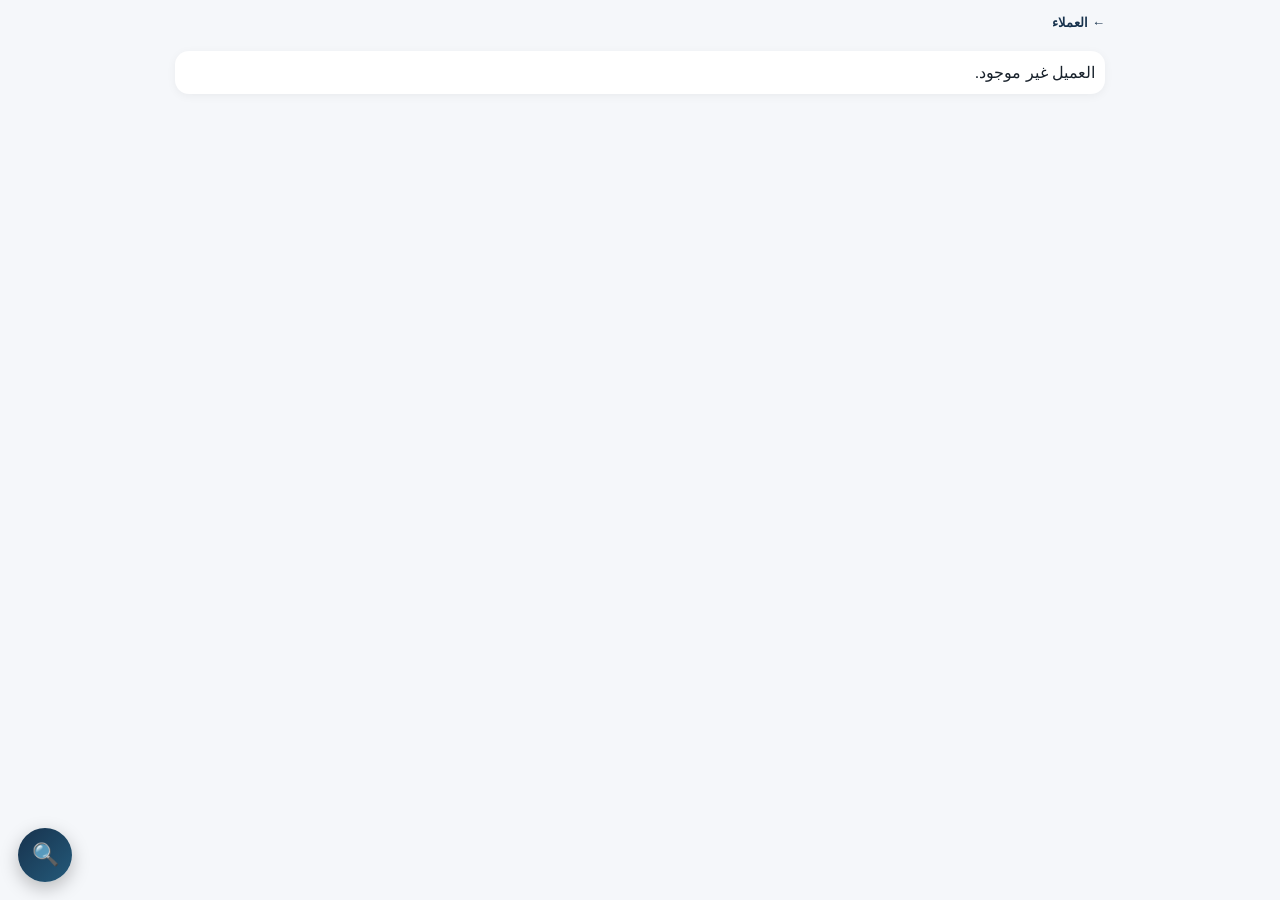
==== commit ecdf409f: "Add files via upload" ====
--- a/customer.html
+++ b/customer.html
@@ -1,2 +1,2 @@
 <!doctype html><html lang="ar" dir="rtl"><head><meta charset="utf-8"><meta name="viewport" content="width=device-width,initial-scale=1"><meta name="theme-color" content="#001b4d"><link rel="manifest" href="manifest.json?v=11.4.1"><link rel="icon" type="image/png" sizes="192x192" href="icon-192-v11-4-1.png"><link rel="apple-touch-icon" href="icon-192-v11-4-1.png"><title>ملف العميل 360°</title><link rel="stylesheet" href="style.css"><link rel="stylesheet" href="print-share.css"></head><body><main class="page"><a class="back" href="customers.html">← العملاء</a><div id="customerProfile"></div></main><script src="notif-shared.js"></script>
-  <script src="shared-data.js"></script><script src="app.js"></script><script src="workshop-mini-enhancements.js"></script><script src="print-share.js"></script></body></html>+  <script src="shared-data.js"></script><script src="global-search.js"></script><script src="image-store.js"></script><script src="migrations.js"></script><script src="treasury.js"></script><script src="tasks.js"></script><script src="app.js"></script><script src="workshop-mini-enhancements.js"></script><script src="print-share.js"></script></body></html>
--- a/style.css
+++ b/style.css
@@ -287,3 +287,46 @@
   .report-section{box-shadow:none;border:1px solid #ddd;break-inside:avoid}
   .report-cards{grid-template-columns:repeat(4,1fr)}
 }
+
+
+/* تحسينات المخزن وخط السير — v11.25 */
+#partDuplicateHint:empty{display:none}
+.route-completed-row{display:grid;grid-template-columns:minmax(0,1fr) auto auto;align-items:center;gap:8px;width:100%;box-sizing:border-box;margin:6px 0;padding:8px 10px;border:1px solid #dfe3e8;border-radius:12px;background:#f4f6f8;color:inherit;text-decoration:none;transition:.15s;cursor:pointer}
+.route-completed-row:hover{transform:translateY(-1px)}
+.route-completed-row>b{min-width:0;white-space:nowrap;overflow:hidden;text-overflow:ellipsis}
+.route-row-arrows{display:flex;gap:4px;align-items:center;direction:ltr}
+.route-order-card{cursor:default;padding:11px 12px!important}
+.route-order-head{display:grid;grid-template-columns:auto minmax(0,1fr) auto;gap:8px;align-items:center;margin-bottom:8px}
+.route-order-head>a{min-width:0}
+.route-order-name{font-size:16px;font-weight:700;min-width:0;white-space:nowrap;overflow:hidden;text-overflow:ellipsis}
+.route-head-status{display:flex;gap:4px;align-items:center;justify-content:flex-end;flex-wrap:wrap}
+.route-order-data{display:grid;grid-template-columns:repeat(2,minmax(0,1fr));gap:6px}
+.route-data-cell{min-width:0;background:rgba(247,249,251,.72);border-radius:8px;padding:7px 8px;font-size:12px;line-height:1.35;display:flex;gap:5px;align-items:flex-start}
+.route-data-cell>span{min-width:0;overflow-wrap:anywhere}
+.route-order-actions{display:flex;flex-direction:column;gap:6px;align-items:stretch;margin-top:8px}
+.route-visit-row,.route-contact-row,.route-arrows-row{display:flex;gap:6px;width:100%}
+.route-visit-row .mini-action{flex:1 1 100%;width:100%}
+.route-contact-row .mini-action,.route-arrows-row .mini-action{flex:1 1 0;min-width:0}
+.route-up-btn{background:#e8f1ff!important;color:#1769aa!important;border:1px solid #9ec5e8!important}
+.route-down-btn{background:#fff0e8!important;color:#b34b16!important;border:1px solid #e7b28e!important}
+.route-contact-unavailable{background:#fff1f1!important;color:#b42318!important;border:1px solid #efb0aa!important}
+.route-contact-noanswer{background:#fff8df!important;color:#8a6500!important;border:1px solid #e4c76a!important}
+.route-badge-unavailable{background:#fde7e7!important;color:#b42318!important}
+.route-badge-noanswer{background:#fff1c7!important;color:#8a6500!important}
+.route-contact-time{font-size:10px;color:#6b7280;white-space:nowrap}
+.route-retry-btn{background:#eaf7ee!important;color:#18794e!important;border:1px solid #a9dbb9!important;white-space:nowrap}
+@media(max-width:650px){
+  .route-completed-row{grid-template-columns:minmax(0,1fr) auto auto;gap:5px;padding:8px 7px;font-size:13px}
+  .route-completed-row .badge{font-size:10px;padding:3px 6px}
+  .route-row-arrows{gap:3px}
+  .route-row-arrows .mini-action{padding:5px 7px!important}
+  .route-retry-btn{font-size:10px!important;padding:5px 6px!important}
+  .route-order-card{padding:9px!important}
+  .route-order-head{grid-template-columns:auto minmax(0,1fr);gap:5px}
+  .route-head-status{grid-column:1/-1;justify-content:flex-start}
+  .route-order-name{font-size:15px}
+  .route-order-data{grid-template-columns:repeat(2,minmax(0,1fr));gap:5px}
+  .route-data-cell{font-size:11px;padding:6px}
+  .route-order-actions{gap:5px}
+  .route-order-actions .mini-action{min-width:0;padding:7px 6px!important;font-size:10px!important}
+}
